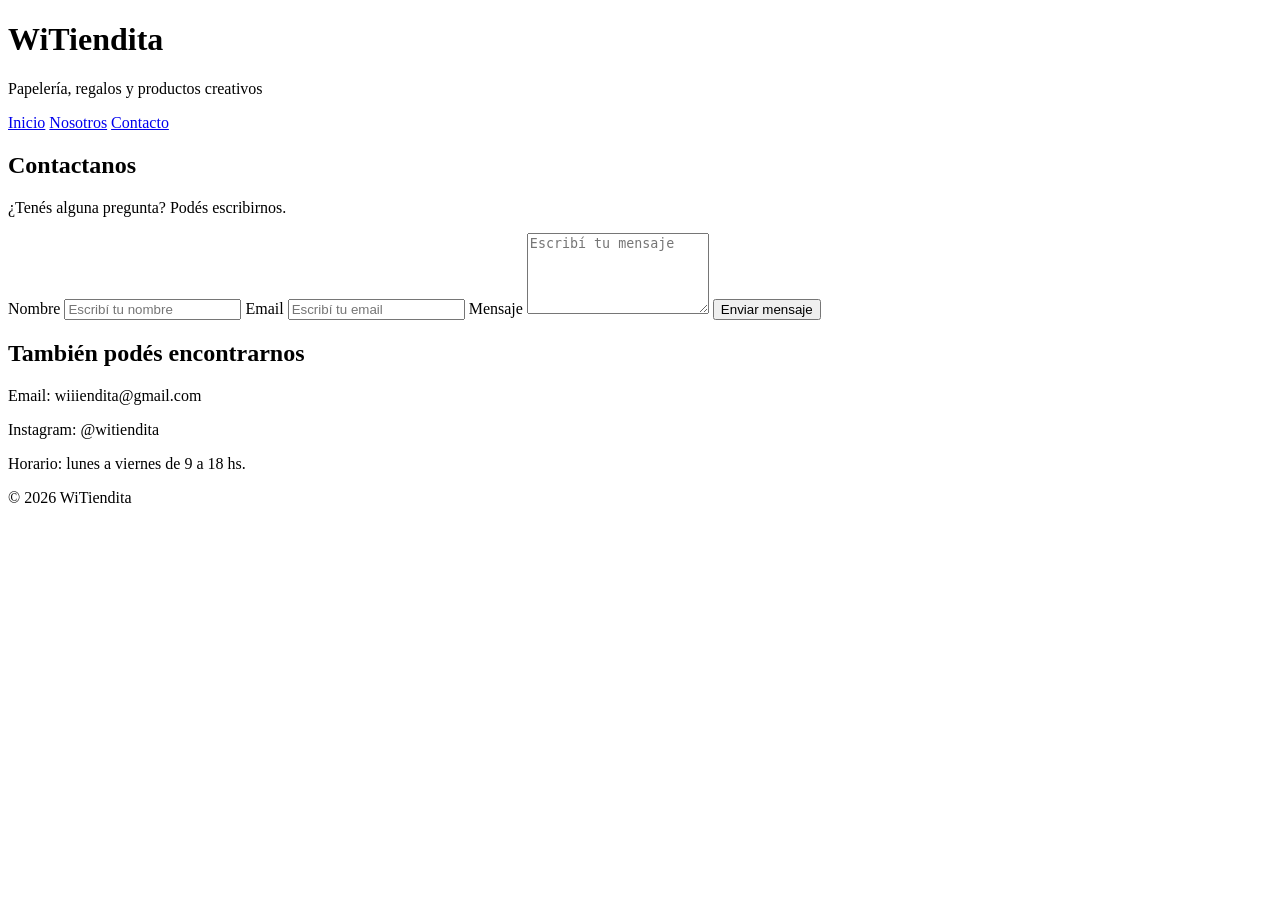
==== Tiendita2.0/Contacto.html @ 52398d49 "Add files via upload" ====
<!DOCTYPE html>
<html lang="es">

<head>

    <meta charset="UTF-8">

    <meta name="viewport"
          content="width=device-width, initial-scale=1.0">

    <title>Contacto - Mi Tienda</title>

    <link rel="stylesheet" href="estilo.css">

</head>

<body>

    <header>

        <h1>WiTiendita</h1>

        <p>
            Papelería, regalos y productos creativos
        </p>

    </header>

    <nav>

        <a href="index.html">Inicio</a>

        <a href="nosotros.html">Nosotros</a>

        <a href="contacto.html">Contacto</a>

    </nav>

    <main>

        <section class="pagina">

            <h2>Contactanos</h2>

            <p>
                ¿Tenés alguna pregunta?
                Podés escribirnos.
            </p>

            <form>

                <label for="nombre">
                    Nombre
                </label>

                <input
                    type="text"
                    id="nombre"
                    placeholder="Escribí tu nombre"
                >

                <label for="email">
                    Email
                </label>

                <input
                    type="email"
                    id="email"
                    placeholder="Escribí tu email"
                >

                <label for="mensaje">
                    Mensaje
                </label>

                <textarea
                    id="mensaje"
                    rows="5"
                    placeholder="Escribí tu mensaje"
                ></textarea>

                <button type="submit">
                    Enviar mensaje
                </button>

            </form>

        </section>

        <section class="datos">

            <h2>También podés encontrarnos</h2>

            <p>
                Email: wiiiendita@gmail.com
            </p>

            <p>
                Instagram: @witiendita
            </p>

            <p>
                Horario: lunes a viernes
                de 9 a 18 hs.
            </p>

        </section>

    </main>

    <footer>

        <p>
            © 2026 WiTiendita
        </p>

    </footer>

</body>

</html>
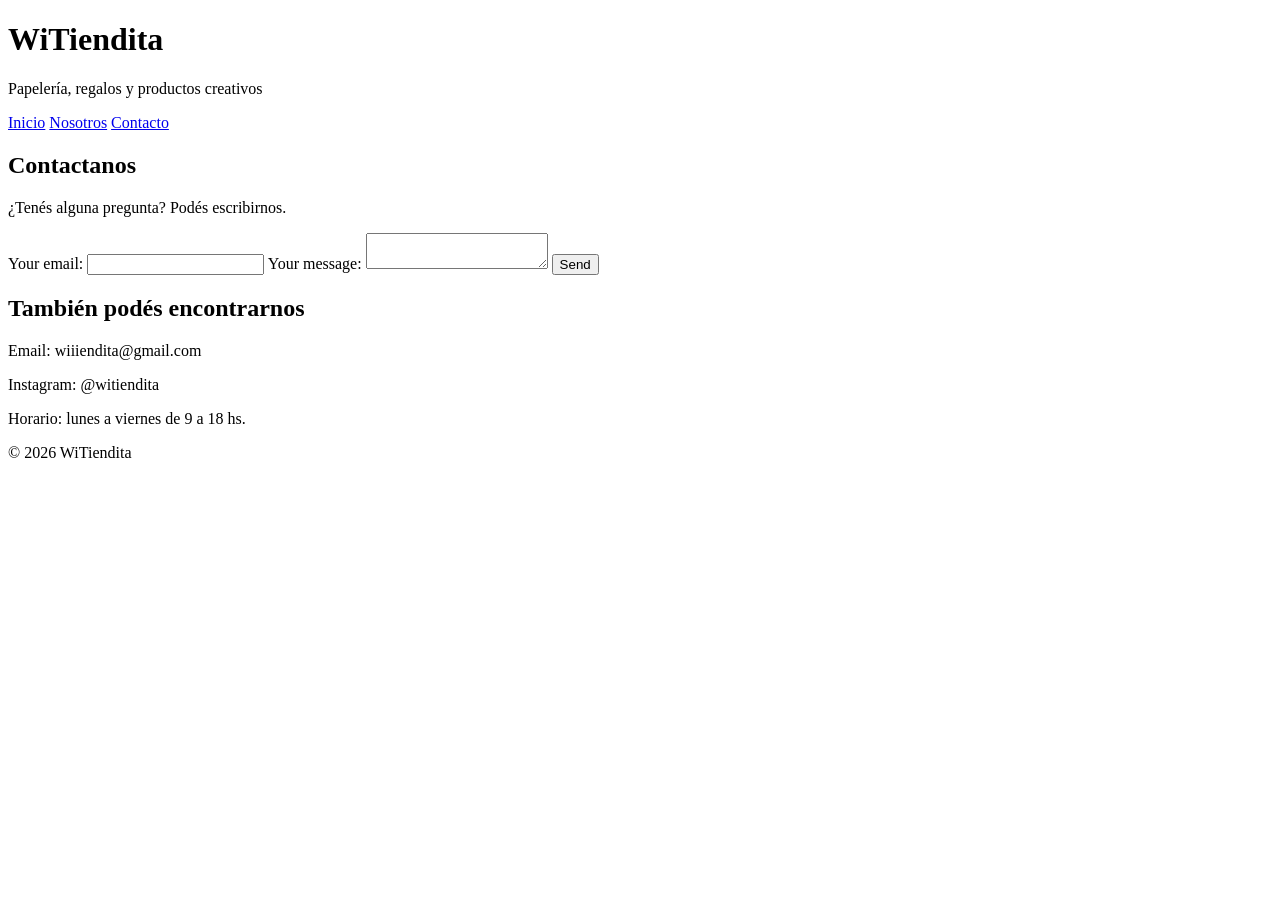
==== commit 54569788: "Update Contacto.html puse el formspee" ====
--- a/Tiendita2.0/Contacto.html
+++ b/Tiendita2.0/Contacto.html
@@ -47,43 +47,21 @@
                 Podés escribirnos.
             </p>
 
-            <form>
-
-                <label for="nombre">
-                    Nombre
-                </label>
-
-                <input
-                    type="text"
-                    id="nombre"
-                    placeholder="Escribí tu nombre"
-                >
-
-                <label for="email">
-                    Email
-                </label>
-
-                <input
-                    type="email"
-                    id="email"
-                    placeholder="Escribí tu email"
-                >
-
-                <label for="mensaje">
-                    Mensaje
-                </label>
-
-                <textarea
-                    id="mensaje"
-                    rows="5"
-                    placeholder="Escribí tu mensaje"
-                ></textarea>
-
-                <button type="submit">
-                    Enviar mensaje
-                </button>
-
-            </form>
+<form
+  action="https://formspree.io/f/mnppbbao"
+  method="POST"
+>
+  <label>
+    Your email:
+    <input type="email" name="email">
+  </label>
+  <label>
+    Your message:
+    <textarea name="message"></textarea>
+  </label>
+    <!-- your other form fields go here -->
+  <button type="submit">Send</button>
+</form>
 
         </section>
 
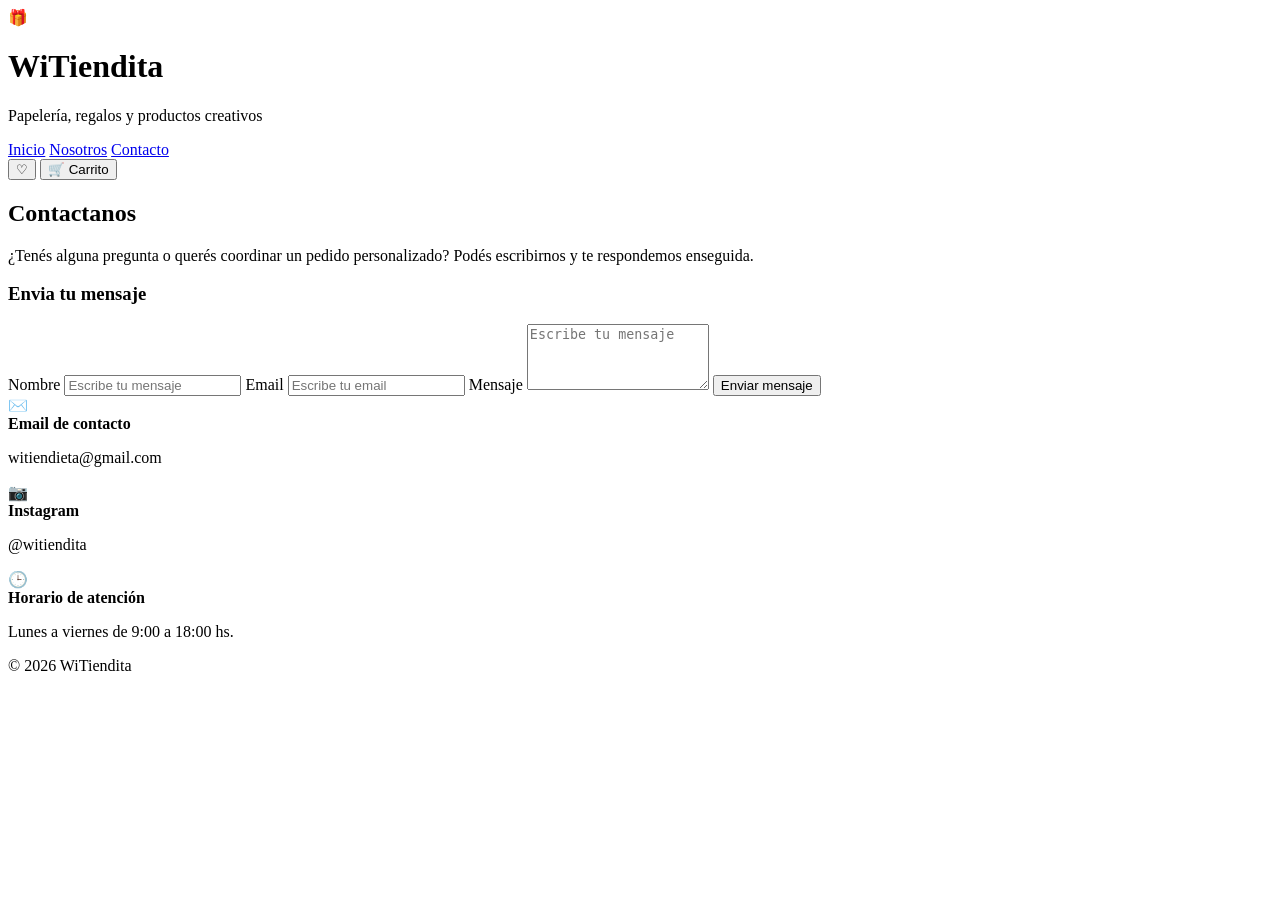
==== commit 38c44115: "java aplique los cambios que mandaron, y tambien use java" ====
--- a/Tiendita2.0/Contacto.html
+++ b/Tiendita2.0/Contacto.html
@@ -2,98 +2,93 @@
 <html lang="es">
 
 <head>
-
     <meta charset="UTF-8">
-
-    <meta name="viewport"
-          content="width=device-width, initial-scale=1.0">
-
-    <title>Contacto - Mi Tienda</title>
-
+    <meta name="viewport" content="width=device-width, initial-scale=1.0">
+    <title>Contacto - WiTiendita</title>
     <link rel="stylesheet" href="estilo.css">
-
 </head>
 
 <body>
 
-    <header>
+    <header class="header-principal">
+        <div class="logo-area">
+            <div class="logo-icono">🎁</div>
+            <div class="logo-texto">
+                <h1>WiTiendita</h1>
+                <p>Papelería, regalos y productos creativos</p>
+            </div>
+        </div>
 
-        <h1>WiTiendita</h1>
+        <nav class="nav-principal">
+            <a href="index.html">Inicio</a>
+            <a href="nosotros.html">Nosotros</a>
+            <a href="contacto.html" class="active">Contacto</a>
+        </nav>
 
-        <p>
-            Papelería, regalos y productos creativos
-        </p>
-
+        <div class="header-acciones">
+            <button class="btn-icon" title="Favoritos">♡</button>
+            <button class="btn-carrito" onclick="abrirCarritoModal()">
+                <span>🛒</span> Carrito
+            </button>
+        </div>
     </header>
 
-    <nav>
-
-        <a href="index.html">Inicio</a>
-
-        <a href="nosotros.html">Nosotros</a>
-
-        <a href="contacto.html">Contacto</a>
-
-    </nav>
-
     <main>
-
-        <section class="pagina">
-
+        <section class="contacto-encabezado">
             <h2>Contactanos</h2>
-
-            <p>
-                ¿Tenés alguna pregunta?
-                Podés escribirnos.
-            </p>
-
-<form
-  action="https://formspree.io/f/mnppbbao"
-  method="POST"
->
-  <label>
-    Your email:
-    <input type="email" name="email">
-  </label>
-  <label>
-    Your message:
-    <textarea name="message"></textarea>
-  </label>
-    <!-- your other form fields go here -->
-  <button type="submit">Send</button>
-</form>
-
+            <p>¿Tenés alguna pregunta o querés coordinar un pedido personalizado? Podés escribirnos y te respondemos enseguida.</p>
         </section>
 
-        <section class="datos">
+        <div class="contacto-contenedor">
+            
+            <div class="card-formulario-contacto">
+                <h3>Envia tu mensaje</h3>
+                <form class="form-contacto">
+                    <label for="nombre">Nombre</label>
+                    <input type="text" id="nombre" placeholder="Escribe tu mensaje">
 
-            <h2>También podés encontrarnos</h2>
+                    <label for="email">Email</label>
+                    <input type="email" id="email" placeholder="Escribe tu email">
 
-            <p>
-                Email: wiiiendita@gmail.com
-            </p>
+                    <label for="mensaje">Mensaje</label>
+                    <textarea id="mensaje" rows="4" placeholder="Escribe tu mensaje"></textarea>
 
-            <p>
-                Instagram: @witiendita
-            </p>
+                    <button type="submit" class="btn-enviar-contacto">Enviar mensaje</button>
+                </form>
+            </div>
 
-            <p>
-                Horario: lunes a viernes
-                de 9 a 18 hs.
-            </p>
+            <div class="tarjetas-datos-contacto">
+                <div class="card-dato-contacto">
+                    <div class="icono-box">✉️</div>
+                    <div class="info-box">
+                        <strong>Email de contacto</strong>
+                        <p>witiendieta@gmail.com</p>
+                    </div>
+                </div>
 
-        </section>
+                <div class="card-dato-contacto">
+                    <div class="icono-box">📷</div>
+                    <div class="info-box">
+                        <strong>Instagram</strong>
+                        <p>@witiendita</p>
+                    </div>
+                </div>
 
+                <div class="card-dato-contacto">
+                    <div class="icono-box">🕒</div>
+                    <div class="info-box">
+                        <strong>Horario de atención</strong>
+                        <p>Lunes a viernes de 9:00 a 18:00 hs.</p>
+                    </div>
+                </div>
+            </div>
+
+        </div>
     </main>
 
     <footer>
-
-        <p>
-            © 2026 WiTiendita
-        </p>
-
+        <p>© 2026 WiTiendita</p>
     </footer>
 
 </body>
-
 </html>
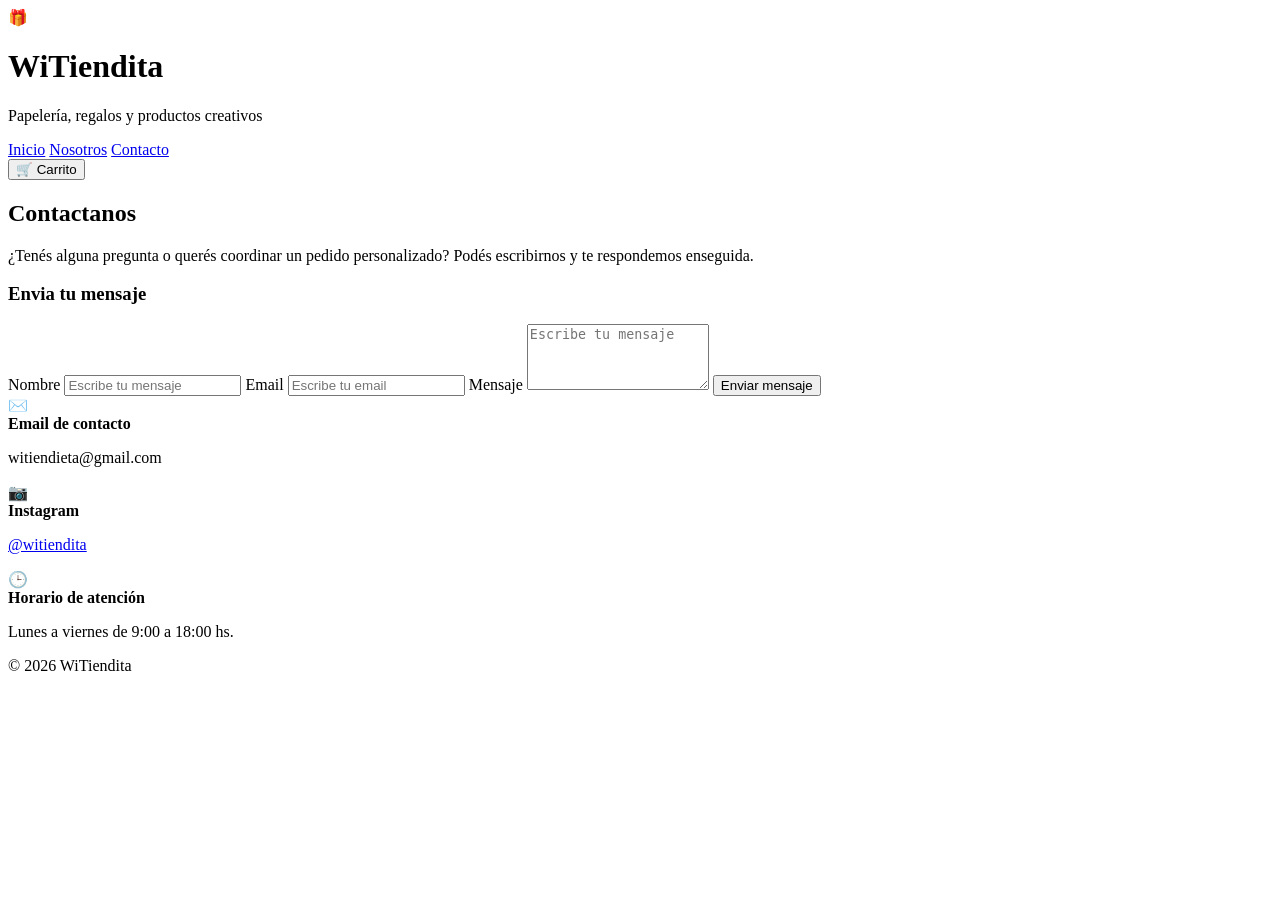
==== commit 89a38a82: ". quite el corazon y agregue el link que lleva al ig de la pagina" ====
--- a/Tiendita2.0/Contacto.html
+++ b/Tiendita2.0/Contacto.html
@@ -26,7 +26,6 @@
         </nav>
 
         <div class="header-acciones">
-            <button class="btn-icon" title="Favoritos">♡</button>
             <button class="btn-carrito" onclick="abrirCarritoModal()">
                 <span>🛒</span> Carrito
             </button>
@@ -70,7 +69,7 @@
                     <div class="icono-box">📷</div>
                     <div class="info-box">
                         <strong>Instagram</strong>
-                        <p>@witiendita</p>
+                        <p><a href="http://www.instagram.com/witiendita/">@witiendita</a></p>
                     </div>
                 </div>
 
